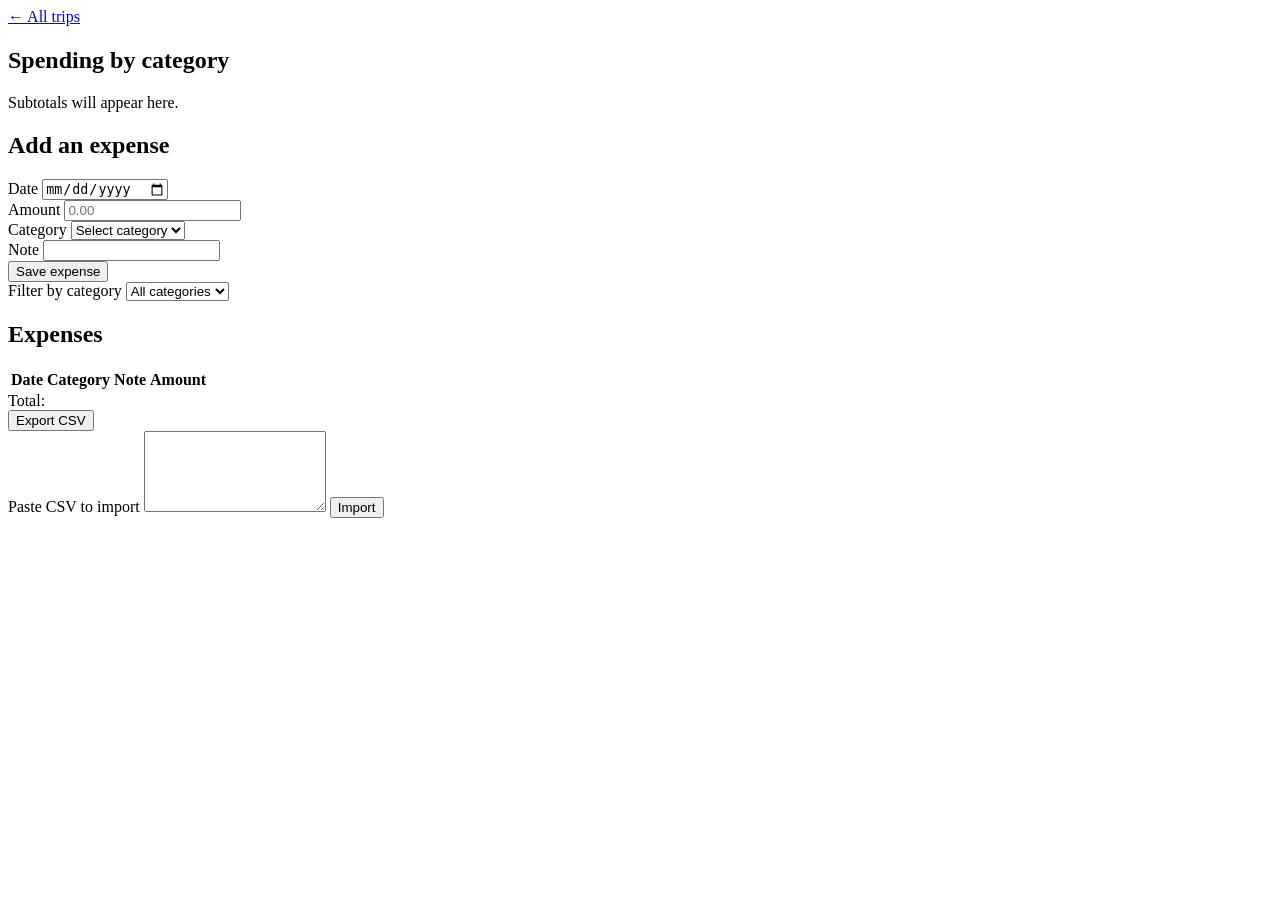
==== src/frontend/trip.html @ 240a1e4f "US2 frontend: trip detail page, form, table, delete, highlight\n\nImplements T028-T034:\n- trip.html" ====
<!DOCTYPE html>
<html lang="en">
<head>
  <meta charset="UTF-8">
  <meta name="viewport" content="width=device-width, initial-scale=1.0">
  <title>Trip Expenses</title>
  <link rel="stylesheet" href="/static/app.css">
</head>
<body>
  <main class="container">
    <nav><a href="/">&larr; All trips</a></nav>

    <div id="trip-header">
      <h1 id="trip-name"></h1>
      <p id="trip-destination"></p>
      <p id="trip-dates"></p>
    </div>

    <section class="subtotals-section" id="subtotals-section">
      <h2>Spending by category</h2>
      <div id="subtotals-block" class="empty-state">Subtotals will appear here.</div>
      <div id="chart-container" class="chart-container" hidden></div>
    </section>

    <section class="form-section">
      <h2>Add an expense</h2>
      <form id="add-expense-form">
        <div class="field">
          <label for="date">Date</label>
          <input type="date" id="date" name="date" required>
          <span class="error" id="error-date"></span>
        </div>
        <div class="field">
          <label for="amount">Amount</label>
          <input type="text" id="amount" name="amount" inputmode="decimal" placeholder="0.00" required>
          <span class="error" id="error-amount"></span>
        </div>
        <div class="field">
          <label for="category">Category</label>
          <select id="category" name="category" required>
            <option value="" disabled selected>Select category</option>
            <option value="Lodging">Lodging</option>
            <option value="Food">Food</option>
            <option value="Transport">Transport</option>
            <option value="Gear">Gear</option>
            <option value="Fees">Fees</option>
            <option value="Other">Other</option>
          </select>
          <span class="error" id="error-category"></span>
        </div>
        <div class="field">
          <label for="note">Note</label>
          <input type="text" id="note" name="note" maxlength="500">
          <span class="error" id="error-note"></span>
        </div>
        <button type="submit">Save expense</button>
      </form>
    </section>

    <section class="filter-section">
      <label for="category-filter">Filter by category</label>
      <select id="category-filter">
        <option value="">All categories</option>
        <option value="Lodging">Lodging</option>
        <option value="Food">Food</option>
        <option value="Transport">Transport</option>
        <option value="Gear">Gear</option>
        <option value="Fees">Fees</option>
        <option value="Other">Other</option>
      </select>
    </section>

    <section class="list-section">
      <h2>Expenses</h2>
      <div id="expenses-empty-state" class="empty-state" hidden>
        No expenses yet. Add one above.
      </div>
      <table id="expenses-table">
        <thead>
          <tr>
            <th>Date</th>
            <th>Category</th>
            <th>Note</th>
            <th class="numeric">Amount</th>
            <th></th>
          </tr>
        </thead>
        <tbody id="expenses-body">
        </tbody>
      </table>
      <div class="total-line">
        Total: <span id="total-amount"></span>
      </div>
    </section>

    <section class="csv-section">
      <button id="export-csv" type="button">Export CSV</button>
      <div class="import-box">
        <label for="import-text">Paste CSV to import</label>
        <textarea id="import-text" rows="5"></textarea>
        <button id="import-button" type="button">Import</button>
        <div id="import-result"></div>
        <ul id="skipped-details" hidden></ul>
      </div>
    </section>
  </main>

  <script src="/static/trip-detail.js"></script>
</body>
</html>
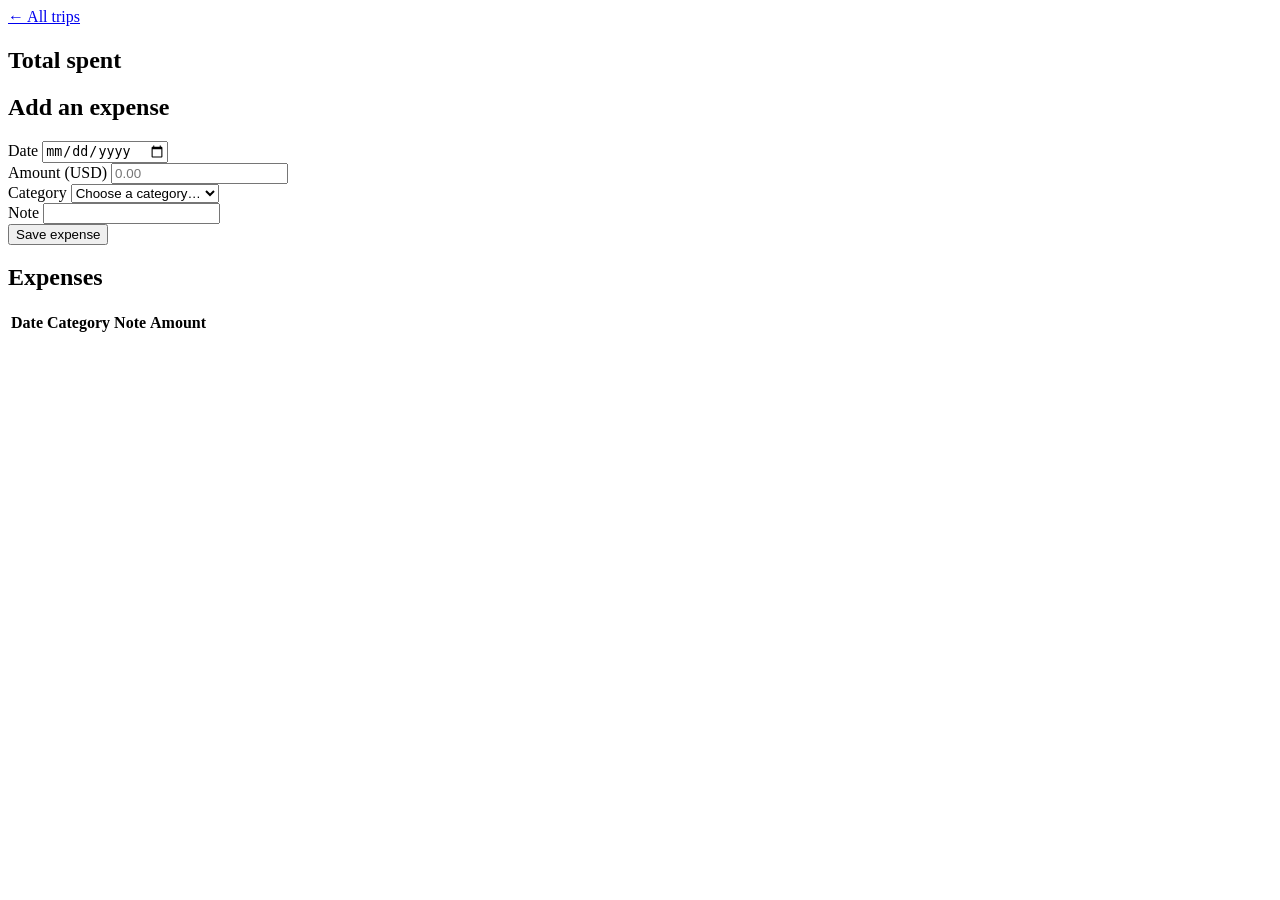
==== commit 6fbc4986: "US2: record and read a trip's expenses - Add GET /api/trips/{trip_id} returning trip, expenses, tota" ====
--- a/src/frontend/trip.html
+++ b/src/frontend/trip.html
@@ -3,23 +3,26 @@
 <head>
   <meta charset="UTF-8">
   <meta name="viewport" content="width=device-width, initial-scale=1.0">
-  <title>Trip Expenses</title>
+  <title>Trip details — Trip Expenses</title>
   <link rel="stylesheet" href="/static/app.css">
 </head>
 <body>
   <main class="container">
-    <nav><a href="/">&larr; All trips</a></nav>
+    <a href="/" id="back-link">← All trips</a>
+    <header id="trip-header">
+      <h1 id="trip-name"></h1>
+      <p id="trip-meta"></p>
+    </header>
 
-    <div id="trip-header">
-      <h1 id="trip-name"></h1>
-      <p id="trip-destination"></p>
-      <p id="trip-dates"></p>
-    </div>
+    <section class="summary-section">
+      <h2>Total spent</h2>
+      <p id="trip-total" class="trip-total"></p>
+    </section>
 
-    <section class="subtotals-section" id="subtotals-section">
+    <section class="subtotals-section" id="subtotals-section" hidden>
       <h2>Spending by category</h2>
-      <div id="subtotals-block" class="empty-state">Subtotals will appear here.</div>
-      <div id="chart-container" class="chart-container" hidden></div>
+      <div id="subtotals-block"></div>
+      <div id="chart-container" class="chart-container"></div>
     </section>
 
     <section class="form-section">
@@ -31,14 +34,14 @@
           <span class="error" id="error-date"></span>
         </div>
         <div class="field">
-          <label for="amount">Amount</label>
+          <label for="amount">Amount (USD)</label>
           <input type="text" id="amount" name="amount" inputmode="decimal" placeholder="0.00" required>
           <span class="error" id="error-amount"></span>
         </div>
         <div class="field">
           <label for="category">Category</label>
           <select id="category" name="category" required>
-            <option value="" disabled selected>Select category</option>
+            <option value="">Choose a category…</option>
             <option value="Lodging">Lodging</option>
             <option value="Food">Food</option>
             <option value="Transport">Transport</option>
@@ -57,22 +60,16 @@
       </form>
     </section>
 
-    <section class="filter-section">
+    <section class="filter-section" id="filter-section" hidden>
       <label for="category-filter">Filter by category</label>
       <select id="category-filter">
         <option value="">All categories</option>
-        <option value="Lodging">Lodging</option>
-        <option value="Food">Food</option>
-        <option value="Transport">Transport</option>
-        <option value="Gear">Gear</option>
-        <option value="Fees">Fees</option>
-        <option value="Other">Other</option>
       </select>
     </section>
 
     <section class="list-section">
       <h2>Expenses</h2>
-      <div id="expenses-empty-state" class="empty-state" hidden>
+      <div id="empty-state" class="empty-state" hidden>
         No expenses yet. Add one above.
       </div>
       <table id="expenses-table">
@@ -88,20 +85,18 @@
         <tbody id="expenses-body">
         </tbody>
       </table>
-      <div class="total-line">
-        Total: <span id="total-amount"></span>
-      </div>
     </section>
 
-    <section class="csv-section">
-      <button id="export-csv" type="button">Export CSV</button>
-      <div class="import-box">
-        <label for="import-text">Paste CSV to import</label>
-        <textarea id="import-text" rows="5"></textarea>
-        <button id="import-button" type="button">Import</button>
+    <section class="csv-section" id="csv-section" hidden>
+      <button id="export-btn" type="button">Export CSV</button>
+      <details id="import-details">
+        <summary>Import CSV</summary>
+        <textarea id="import-box" rows="8" placeholder="date,amount,category,note
+2026-07-18,45.00,Food,Breakfast"></textarea>
+        <button id="import-btn" type="button">Import</button>
         <div id="import-result"></div>
-        <ul id="skipped-details" hidden></ul>
-      </div>
+        <ul id="import-errors"></ul>
+      </details>
     </section>
   </main>
 
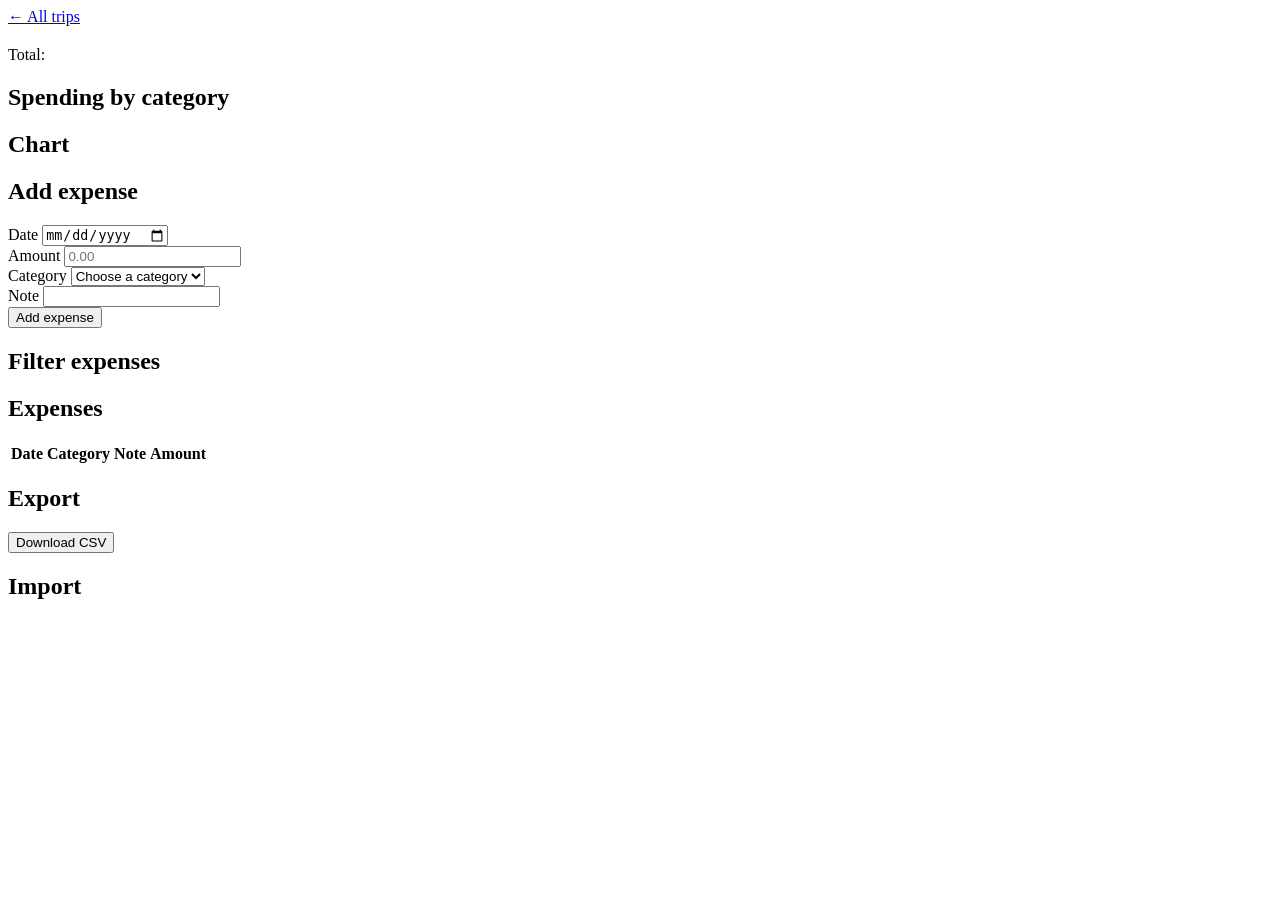
==== commit 36fc791a: "001-trip-expenses/us2: T028-T029 trip detail markup with six-category select" ====
--- a/src/frontend/trip.html
+++ b/src/frontend/trip.html
@@ -3,30 +3,31 @@
 <head>
   <meta charset="UTF-8">
   <meta name="viewport" content="width=device-width, initial-scale=1.0">
-  <title>Trip details — Trip Expenses</title>
+  <title>Trip detail</title>
   <link rel="stylesheet" href="/static/app.css">
 </head>
 <body>
   <main class="container">
-    <a href="/" id="back-link">← All trips</a>
-    <header id="trip-header">
+    <a href="/" class="back-link">← All trips</a>
+
+    <section class="trip-header" id="trip-header">
       <h1 id="trip-name"></h1>
-      <p id="trip-meta"></p>
-    </header>
-
-    <section class="summary-section">
-      <h2>Total spent</h2>
-      <p id="trip-total" class="trip-total"></p>
+      <p class="trip-meta" id="trip-meta"></p>
+      <p class="trip-total">Total: <span id="trip-total"></span></p>
     </section>
 
-    <section class="subtotals-section" id="subtotals-section" hidden>
+    <section class="subtotals-section" id="subtotals-block">
       <h2>Spending by category</h2>
-      <div id="subtotals-block"></div>
-      <div id="chart-container" class="chart-container"></div>
+      <div id="subtotals-list"></div>
+    </section>
+
+    <section class="chart-section" id="chart-block">
+      <h2>Chart</h2>
+      <div id="chart-container"></div>
     </section>
 
     <section class="form-section">
-      <h2>Add an expense</h2>
+      <h2>Add expense</h2>
       <form id="add-expense-form">
         <div class="field">
           <label for="date">Date</label>
@@ -34,14 +35,14 @@
           <span class="error" id="error-date"></span>
         </div>
         <div class="field">
-          <label for="amount">Amount (USD)</label>
-          <input type="text" id="amount" name="amount" inputmode="decimal" placeholder="0.00" required>
+          <label for="amount">Amount</label>
+          <input type="text" id="amount" name="amount" placeholder="0.00" required>
           <span class="error" id="error-amount"></span>
         </div>
         <div class="field">
           <label for="category">Category</label>
           <select id="category" name="category" required>
-            <option value="">Choose a category…</option>
+            <option value="" disabled selected>Choose a category</option>
             <option value="Lodging">Lodging</option>
             <option value="Food">Food</option>
             <option value="Transport">Transport</option>
@@ -51,20 +52,18 @@
           </select>
           <span class="error" id="error-category"></span>
         </div>
-        <div class="field">
+        <div class="field field-wide">
           <label for="note">Note</label>
-          <input type="text" id="note" name="note" maxlength="500">
+          <input type="text" id="note" name="note">
           <span class="error" id="error-note"></span>
         </div>
-        <button type="submit">Save expense</button>
+        <button type="submit">Add expense</button>
       </form>
     </section>
 
-    <section class="filter-section" id="filter-section" hidden>
-      <label for="category-filter">Filter by category</label>
-      <select id="category-filter">
-        <option value="">All categories</option>
-      </select>
+    <section class="filter-section" id="filter-block">
+      <h2>Filter expenses</h2>
+      <div id="category-filter"></div>
     </section>
 
     <section class="list-section">
@@ -87,16 +86,14 @@
       </table>
     </section>
 
-    <section class="csv-section" id="csv-section" hidden>
-      <button id="export-btn" type="button">Export CSV</button>
-      <details id="import-details">
-        <summary>Import CSV</summary>
-        <textarea id="import-box" rows="8" placeholder="date,amount,category,note
-2026-07-18,45.00,Food,Breakfast"></textarea>
-        <button id="import-btn" type="button">Import</button>
-        <div id="import-result"></div>
-        <ul id="import-errors"></ul>
-      </details>
+    <section class="export-section" id="export-block">
+      <h2>Export</h2>
+      <button id="export-btn">Download CSV</button>
+    </section>
+
+    <section class="import-section" id="import-block">
+      <h2>Import</h2>
+      <div id="import-form"></div>
     </section>
   </main>
 
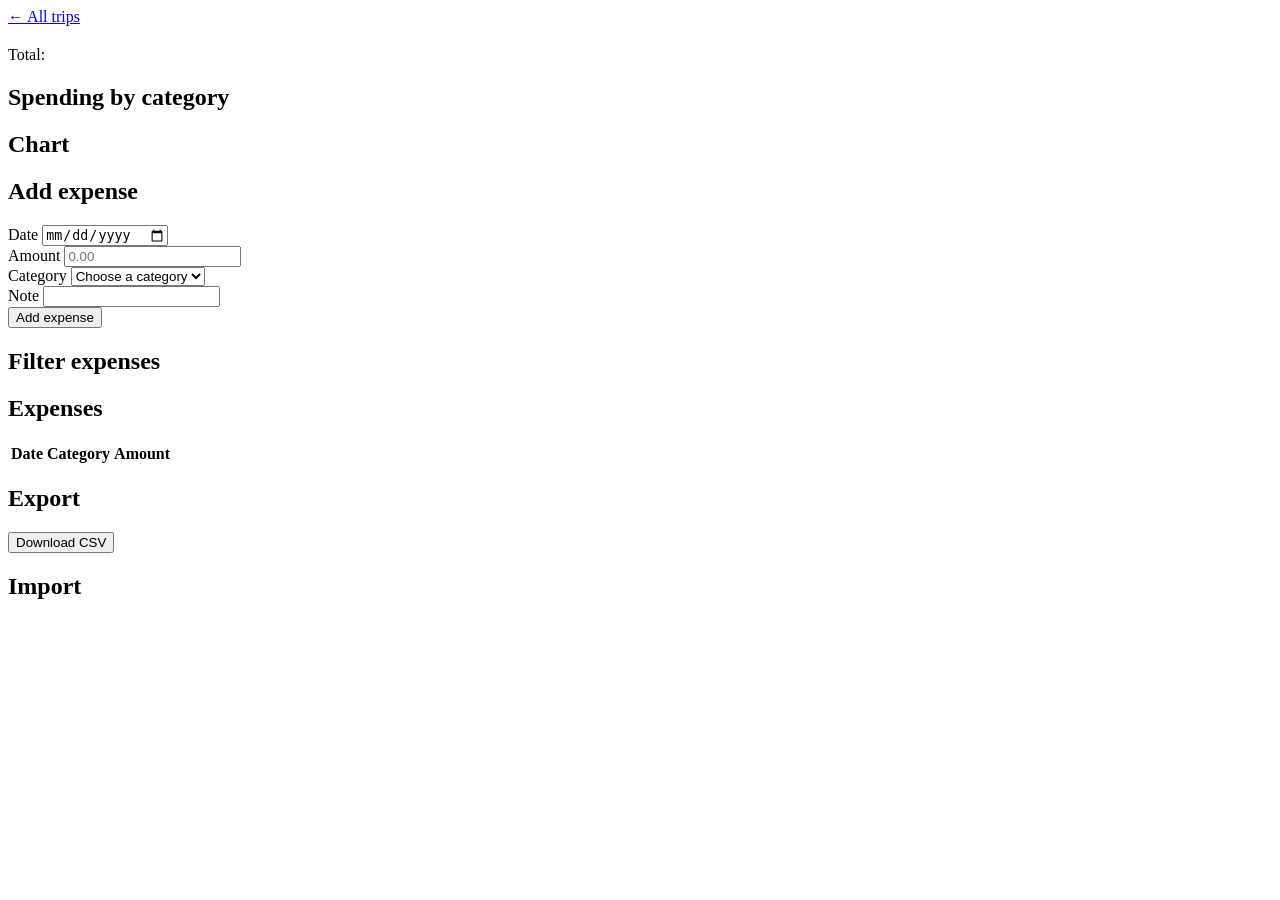
==== commit b8677923: "US2 [T009]: remove Note column, cap note input at 280 characters - Remove the Note <th> from #expens" ====
--- a/src/frontend/trip.html
+++ b/src/frontend/trip.html
@@ -54,7 +54,7 @@
         </div>
         <div class="field field-wide">
           <label for="note">Note</label>
-          <input type="text" id="note" name="note">
+          <input type="text" id="note" name="note" maxlength="280">
           <span class="error" id="error-note"></span>
         </div>
         <button type="submit">Add expense</button>
@@ -76,7 +76,6 @@
           <tr>
             <th>Date</th>
             <th>Category</th>
-            <th>Note</th>
             <th class="numeric">Amount</th>
             <th></th>
           </tr>
